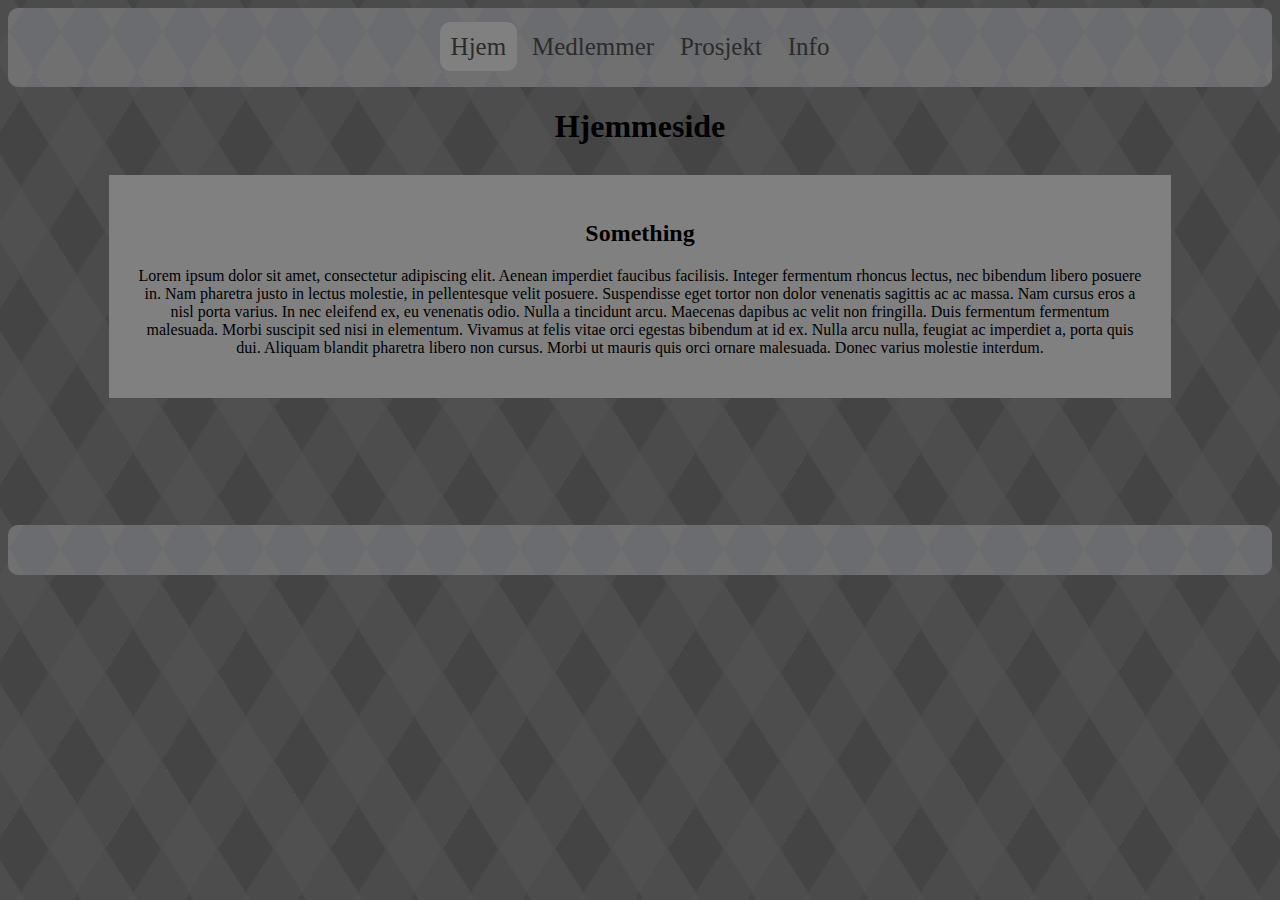
==== index.html @ fbc659f3 "Moddy" ====
<!DOCTYPE HTML>
<html>
	
	<head>
		<title>G4</title>
		<meta charset="UTF-8">
		<link rel="stylesheet" type="text/css" href="css/style.css">
	</head>

	<body>

		<header id="head">
			<div id ="head-div">
				<nav>
					<div id="selected"><a href="index.html">Hjem</a></div>
					<div class="n-selected"><a href="medlemmer.html">Medlemmer</a></div>
					<div class="n-selected"><a href="">Prosjekt</a></div>
					<div class="n-selected"><a href="">Info</a></div>
				</nav>
			</div>

			<h1>Hjemmeside</h1>
		</header>

		<div class="content">
			<h2>Something</h2>

			<p>
				Lorem ipsum dolor sit amet, consectetur adipiscing elit. Aenean imperdiet faucibus facilisis. Integer fermentum rhoncus lectus, nec bibendum libero posuere in. Nam pharetra justo in lectus molestie, in pellentesque velit posuere. Suspendisse eget tortor non dolor venenatis sagittis ac ac massa. Nam cursus eros a nisl porta varius. In nec eleifend ex, eu venenatis odio. Nulla a tincidunt arcu. Maecenas dapibus ac velit non fringilla. Duis fermentum fermentum malesuada. Morbi suscipit sed nisi in elementum. Vivamus at felis vitae orci egestas bibendum at id ex. Nulla arcu nulla, feugiat ac imperdiet a, porta quis dui. Aliquam blandit pharetra libero non cursus. Morbi ut mauris quis orci ornare malesuada. Donec varius molestie interdum.
			</p>

		</div>
		<section id="tab">
			
		</section>

	</body>

</html>
---- css/style.css ----
body{
	background: url("../images/Background.png") no-repeat center center fixed; 
  	-webkit-background-size: cover;
  	-moz-background-size: cover;
  	-o-background-size: cover;
 	background-size: cover;
 	text-align: center;
}

#head #head-div div{
	display: inline;
}

#head #head-div, #tab{
	background: url("../images/Nav bar.png");
	padding:2%;
	border-radius: 10px;
}

#selected a{
	background-color: gray;
}

#head a, #head a:hover, #head a:visited, #head a:link{
	text-decoration:none;
	color: #2B2B2B;
	font-size: 25px;
	padding: 0.9%;
	border-radius: 10px;
}

.n-selected a:hover{
	background-color: #BFBFBF;
	
}

.content{
	background-color: gray;
	max-width: 80%;
	padding: 2%;
	margin: 30px auto 0 auto;

}

.medlemmer{
	background-color: gray;
	max-width: 18%;
	padding: 2%;
	margin: 0 auto 0 auto;
	display: inline-block;
}

#tab {
	margin-top:10%;
}
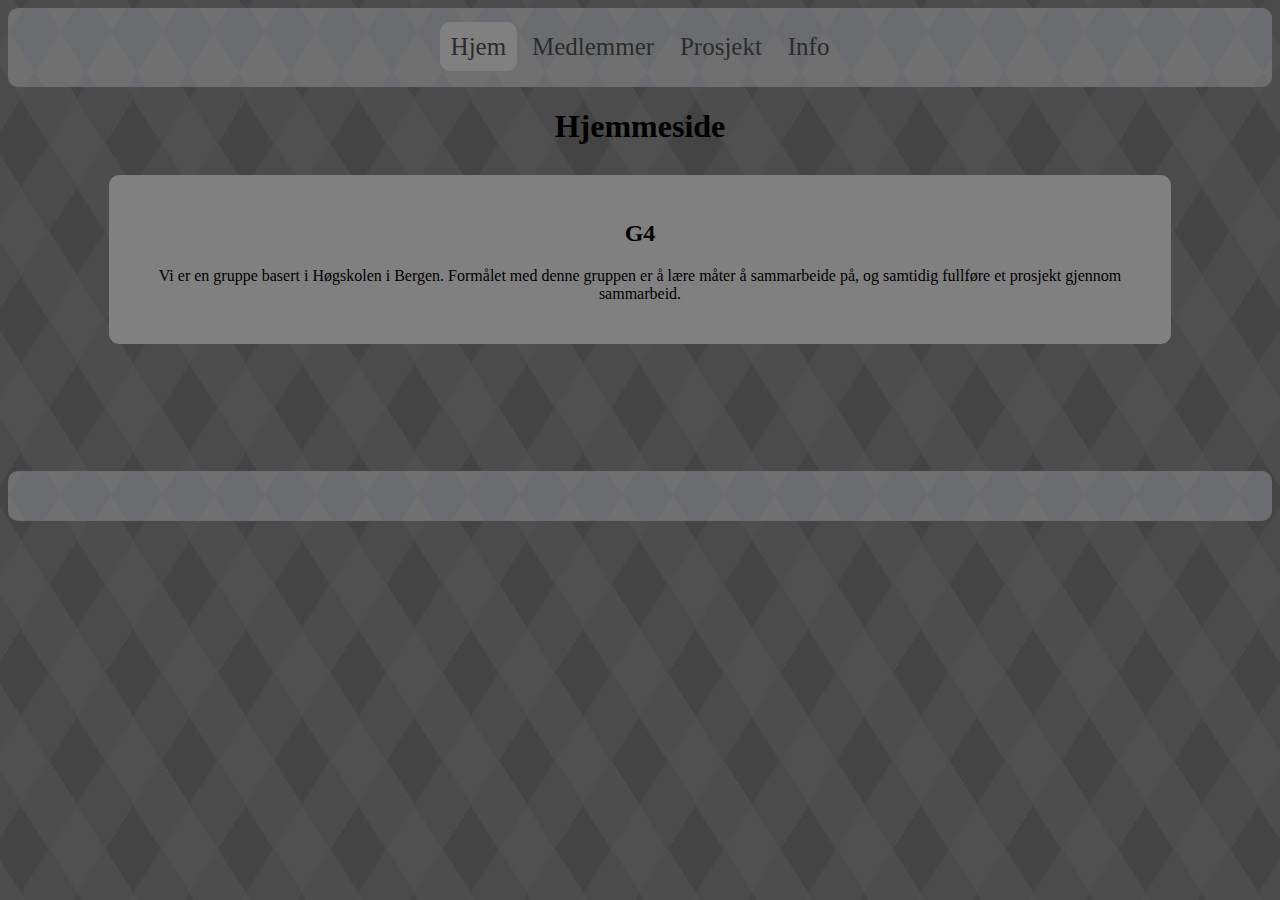
==== commit 5926bc50: "somethign" ====
--- a/index.html
+++ b/index.html
@@ -23,10 +23,10 @@
 		</header>
 
 		<div class="content">
-			<h2>Something</h2>
+			<h2>G4</h2>
 
 			<p>
-				Lorem ipsum dolor sit amet, consectetur adipiscing elit. Aenean imperdiet faucibus facilisis. Integer fermentum rhoncus lectus, nec bibendum libero posuere in. Nam pharetra justo in lectus molestie, in pellentesque velit posuere. Suspendisse eget tortor non dolor venenatis sagittis ac ac massa. Nam cursus eros a nisl porta varius. In nec eleifend ex, eu venenatis odio. Nulla a tincidunt arcu. Maecenas dapibus ac velit non fringilla. Duis fermentum fermentum malesuada. Morbi suscipit sed nisi in elementum. Vivamus at felis vitae orci egestas bibendum at id ex. Nulla arcu nulla, feugiat ac imperdiet a, porta quis dui. Aliquam blandit pharetra libero non cursus. Morbi ut mauris quis orci ornare malesuada. Donec varius molestie interdum.
+				Vi er en gruppe basert i Høgskolen i Bergen. Formålet med denne gruppen er å lære måter å sammarbeide på, og samtidig fullføre et prosjekt gjennom sammarbeid. 
 			</p>
 
 		</div>
--- a/css/style.css
+++ b/css/style.css
@@ -39,15 +39,25 @@
 	max-width: 80%;
 	padding: 2%;
 	margin: 30px auto 0 auto;
+	border-radius: 10px;
 
 }
 
 .medlemmer{
 	background-color: gray;
 	max-width: 18%;
+	max-width: 150px;
 	padding: 2%;
-	margin: 0 auto 0 auto;
+	margin: auto auto auto auto;
+	border-radius: 10px;
 	display: inline-block;
+
+}
+
+.medlemmer img{
+	max-width: 100%;
+	max-height: 95%;
+	border-radius: 10px;
 }
 
 #tab {
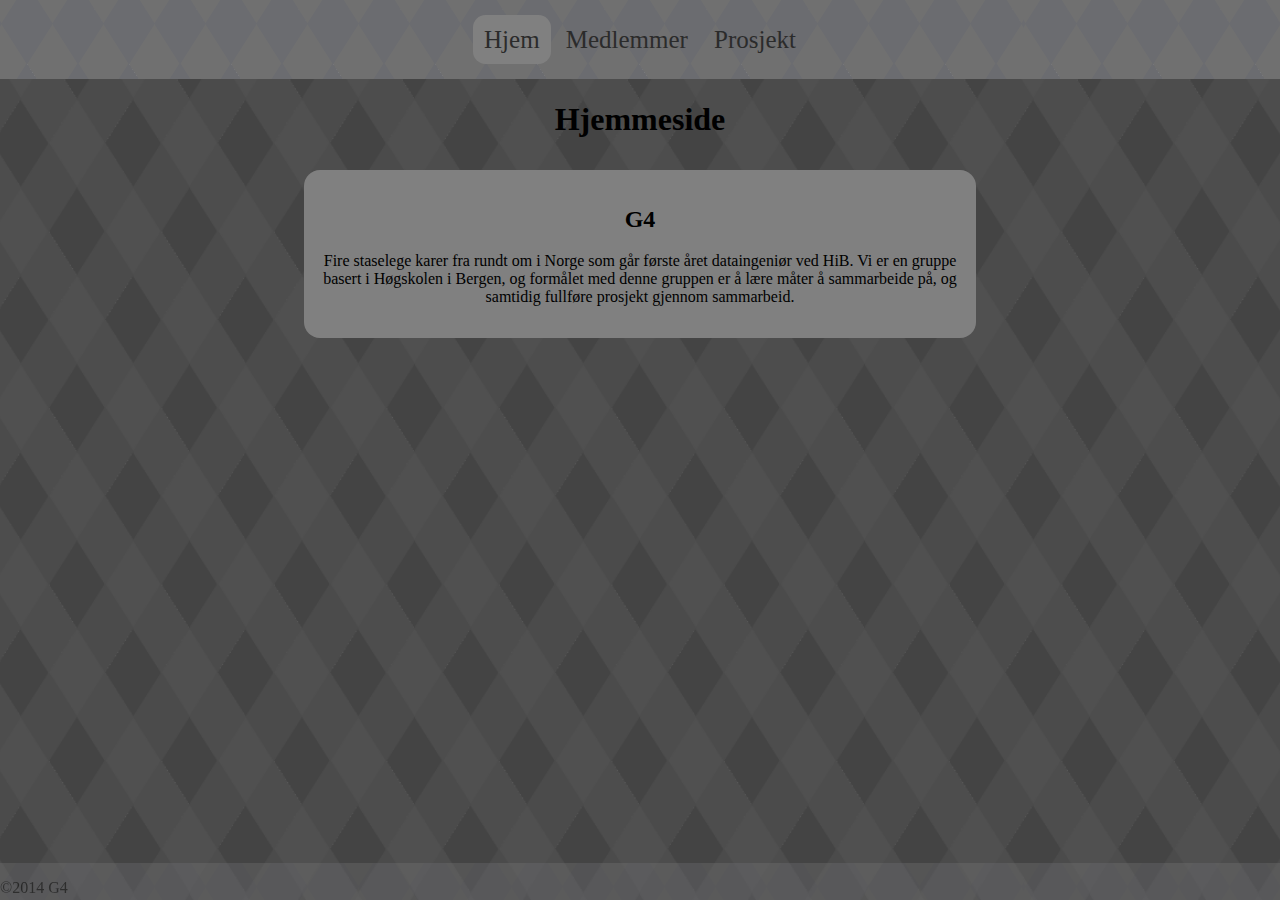
==== commit 94d219a1: "Advancement" ====
--- a/index.html
+++ b/index.html
@@ -4,18 +4,18 @@
 	<head>
 		<title>G4</title>
 		<meta charset="UTF-8">
+		<meta name="viewport" content="width=device-width">
 		<link rel="stylesheet" type="text/css" href="css/style.css">
 	</head>
 
 	<body>
 
 		<header id="head">
-			<div id ="head-div">
+			<div id="head-div">
 				<nav>
 					<div id="selected"><a href="index.html">Hjem</a></div>
 					<div class="n-selected"><a href="medlemmer.html">Medlemmer</a></div>
-					<div class="n-selected"><a href="">Prosjekt</a></div>
-					<div class="n-selected"><a href="">Info</a></div>
+					<div class="n-selected"><a href="prosjekt.html">Prosjekt</a></div>
 				</nav>
 			</div>
 
@@ -26,13 +26,16 @@
 			<h2>G4</h2>
 
 			<p>
-				Vi er en gruppe basert i Høgskolen i Bergen. Formålet med denne gruppen er å lære måter å sammarbeide på, og samtidig fullføre et prosjekt gjennom sammarbeid. 
+				Fire staselege karer fra rundt om i Norge som går første året dataingeniør ved HiB. Vi er en gruppe basert i Høgskolen i Bergen, og formålet med denne gruppen er å lære måter å sammarbeide på, og samtidig fullføre prosjekt gjennom sammarbeid.
 			</p>
 
 		</div>
-		<section id="tab">
-			
-		</section>
+
+		<div id="tab">
+			<p>
+				©2014 G4
+			</p>
+		</div>
 
 	</body>
 
--- a/css/style.css
+++ b/css/style.css
@@ -1,20 +1,21 @@
 body{
-	background: url("../images/Background.png") no-repeat center center fixed; 
+	background: url("../images/design/Background.png") no-repeat center center fixed; 
   	-webkit-background-size: cover;
   	-moz-background-size: cover;
   	-o-background-size: cover;
  	background-size: cover;
  	text-align: center;
+ 	padding: 0;
+ 	margin: 0;
 }
 
 #head #head-div div{
 	display: inline;
 }
 
-#head #head-div, #tab{
-	background: url("../images/Nav bar.png");
+#head #head-div{
+	background: url("../images/design/Nav bar.png");
 	padding:2%;
-	border-radius: 10px;
 }
 
 #selected a{
@@ -26,7 +27,7 @@
 	color: #2B2B2B;
 	font-size: 25px;
 	padding: 0.9%;
-	border-radius: 10px;
+	border-radius: 0.5em;
 }
 
 .n-selected a:hover{
@@ -34,32 +35,51 @@
 	
 }
 
-.content{
+.content, .medlemmer, .medlem-content{
 	background-color: gray;
-	max-width: 80%;
-	padding: 2%;
-	margin: 30px auto 0 auto;
-	border-radius: 10px;
+	padding: 1em;
+	margin: 2em auto 4em auto;
+	border-radius: 1em;
+}
+
+.content {
+	max-width: 40em;
+}
+
+.content img{
 
 }
 
 .medlemmer{
-	background-color: gray;
-	max-width: 18%;
-	max-width: 150px;
-	padding: 2%;
-	margin: auto auto auto auto;
-	border-radius: 10px;
+	max-width: 22em;
+	height: 22em;
+	margin: 2em 1em 4em 1em;
 	display: inline-block;
-
 }
 
-.medlemmer img{
-	max-width: 100%;
-	max-height: 95%;
-	border-radius: 10px;
+.medlemmer img, .medlem-content img{
+	max-width: 15em;
+	border-radius: 1em;
+	margin: -0.2em auto 0 auto;
+	border: solid;
+}
+
+.medlemmer a, .medlemmer a:hover, .medlemmer a:visited, .medlemmer a:link{
+	color: black;
+}
+
+.medlem-content {
+	max-width: 40em;
 }
 
 #tab {
-	margin-top:10%;
-}+	background: url("../images/design/Nav bar.png");
+	height: 2.3em;
+	width: 100%;
+	position: fixed;
+    bottom: 0;
+    text-align: left;
+    opacity: 0.4;
+	
+}
+
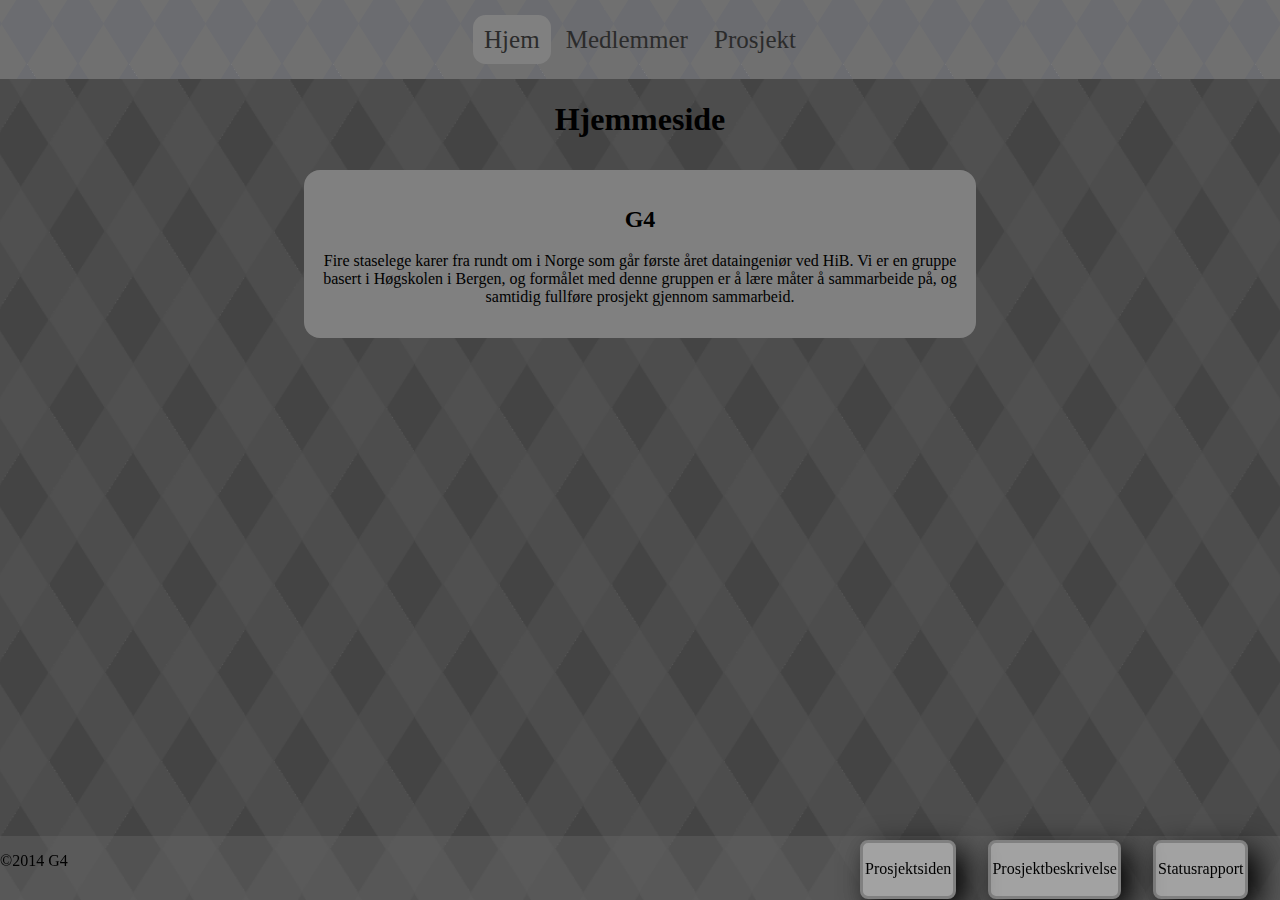
==== commit a6384451: "Lagt tel to knappa for statrap og prosjektbesk." ====
--- a/index.html
+++ b/index.html
@@ -1,6 +1,6 @@
 <!DOCTYPE HTML>
 <html>
-	
+
 	<head>
 		<title>G4</title>
 		<meta charset="UTF-8">
@@ -35,8 +35,26 @@
 			<p>
 				©2014 G4
 			</p>
+			<a href="files/Statusrapport.pdf" download>
+				<div>
+					<p>Statusrapport</p>
+				</div>
+			</a>
+
+			<a href="files/Prosjektbeskrivelse.pdf" download>
+				<div id="statRap">
+					<p>Prosjektbeskrivelse</p>
+				</div>
+			</a>
+
+			<a href="http://pubguide.optimus-acerbus.com/">
+				<div id="proSide">
+					<p>Prosjektsiden</p>
+				</div>
+			</a>
+
 		</div>
 
 	</body>
 
-</html>+</html>
--- a/css/style.css
+++ b/css/style.css
@@ -1,5 +1,5 @@
 body{
-	background: url("../images/design/Background.png") no-repeat center center fixed; 
+	background: url("../images/design/Background.png") no-repeat center center fixed;
   	-webkit-background-size: cover;
   	-moz-background-size: cover;
   	-o-background-size: cover;
@@ -7,6 +7,7 @@
  	text-align: center;
  	padding: 0;
  	margin: 0;
+	max-width: 1600px;
 }
 
 #head #head-div div{
@@ -32,10 +33,10 @@
 
 .n-selected a:hover{
 	background-color: #BFBFBF;
-	
+
 }
 
-.content, .medlemmer, .medlem-content{
+.content, .medlemmer, #medlem-content{
 	background-color: gray;
 	padding: 1em;
 	margin: 2em auto 4em auto;
@@ -47,17 +48,18 @@
 }
 
 .content img{
-
+	max-width: 100%;
+	border: solid 2px black;
 }
 
 .medlemmer{
 	max-width: 22em;
-	height: 22em;
+	height: 15em;
 	margin: 2em 1em 4em 1em;
 	display: inline-block;
 }
 
-.medlemmer img, .medlem-content img{
+.medlemmer img, #medlem-content img{
 	max-width: 15em;
 	border-radius: 1em;
 	margin: -0.2em auto 0 auto;
@@ -68,18 +70,46 @@
 	color: black;
 }
 
-.medlem-content {
+#medlem-content {
 	max-width: 40em;
 }
 
 #tab {
 	background: url("../images/design/Nav bar.png");
-	height: 2.3em;
+	height: 4em;
 	width: 100%;
 	position: fixed;
-    bottom: 0;
-    text-align: left;
-    opacity: 0.4;
-	
+  bottom: 0;
+  text-align: left;
+  background: rgba(104, 104, 104, 0.4);
+	float:left;
+
 }
 
+#tab a div {
+	background-color: #a2a2a2;
+	border: solid;
+	border-color: grey;
+	border-radius: 0.5em;
+	color: black;
+	padding: 0.1em;
+	margin: -2.9em 2em 0 0;
+	width:auto;
+	opacity: 100%;
+	float: right;
+	box-shadow: 10px 10px 30px #000000;
+}
+#tab a:hover div{
+	background-color: #898989;
+	border-radius: 0.5em;
+	color: black;
+	box-shadow: 0 0 0 #000000
+}
+
+#statRap{
+	margin: -2.9em 10em 0 0;
+}
+
+#proSide{
+	margin: -2.9em 20em 0 0;
+}
